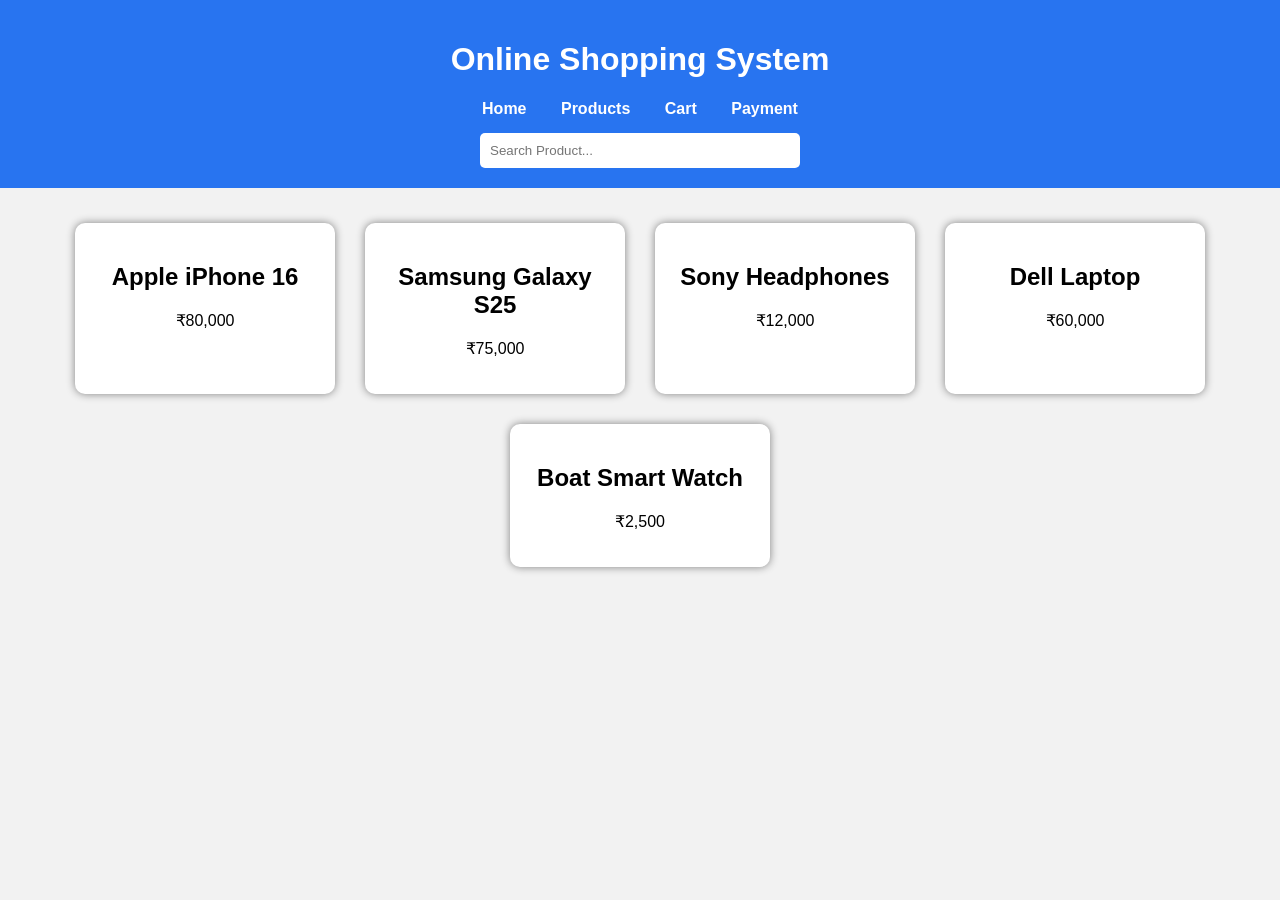
==== index.html @ b021e06e "Added search and navigation module" ====
<!DOCTYPE html>
<html>
<head>
<meta charset="UTF-8">
<title>Online Shopping</title>
<link rel="stylesheet" href="style.css">
</head>

<body>

<header>
<h1>Online Shopping System</h1>

<nav>
<a href="#">Home</a>
<a href="#">Products</a>
<a href="#">Cart</a>
<a href="#">Payment</a>
</nav>

<input
type="text"
id="search"
placeholder="Search Product..."
onkeyup="searchProduct()">

</header>

<div class="container">

<div class="product">
<h2>Apple iPhone 16</h2>
<p>₹80,000</p>
</div>

<div class="product">
<h2>Samsung Galaxy S25</h2>
<p>₹75,000</p>
</div>

<div class="product">
<h2>Sony Headphones</h2>
<p>₹12,000</p>
</div>

<div class="product">
<h2>Dell Laptop</h2>
<p>₹60,000</p>
</div>

<div class="product">
<h2>Boat Smart Watch</h2>
<p>₹2,500</p>
</div>

</div>

<script src="search.js"></script>

</body>
</html>
---- style.css ----
body{

    font-family:Arial;
    
    margin:0;
    
    background:#f2f2f2;
    
    }
    
    header{
    
    background:#2874F0;
    
    padding:20px;
    
    color:white;
    
    text-align:center;
    
    }
    
    nav{
    
    margin:15px;
    
    }
    
    nav a{
    
    color:white;
    
    margin:15px;
    
    text-decoration:none;
    
    font-weight:bold;
    
    }
    
    input{
    
    width:300px;
    
    padding:10px;
    
    border:none;
    
    border-radius:5px;
    
    }
    
    .container{
    
    display:flex;
    
    flex-wrap:wrap;
    
    justify-content:center;
    
    margin-top:20px;
    
    }
    
    .product{
    
    background:white;
    
    width:220px;
    
    margin:15px;
    
    padding:20px;
    
    text-align:center;
    
    border-radius:10px;
    
    box-shadow:0 0 8px gray;
    
    }
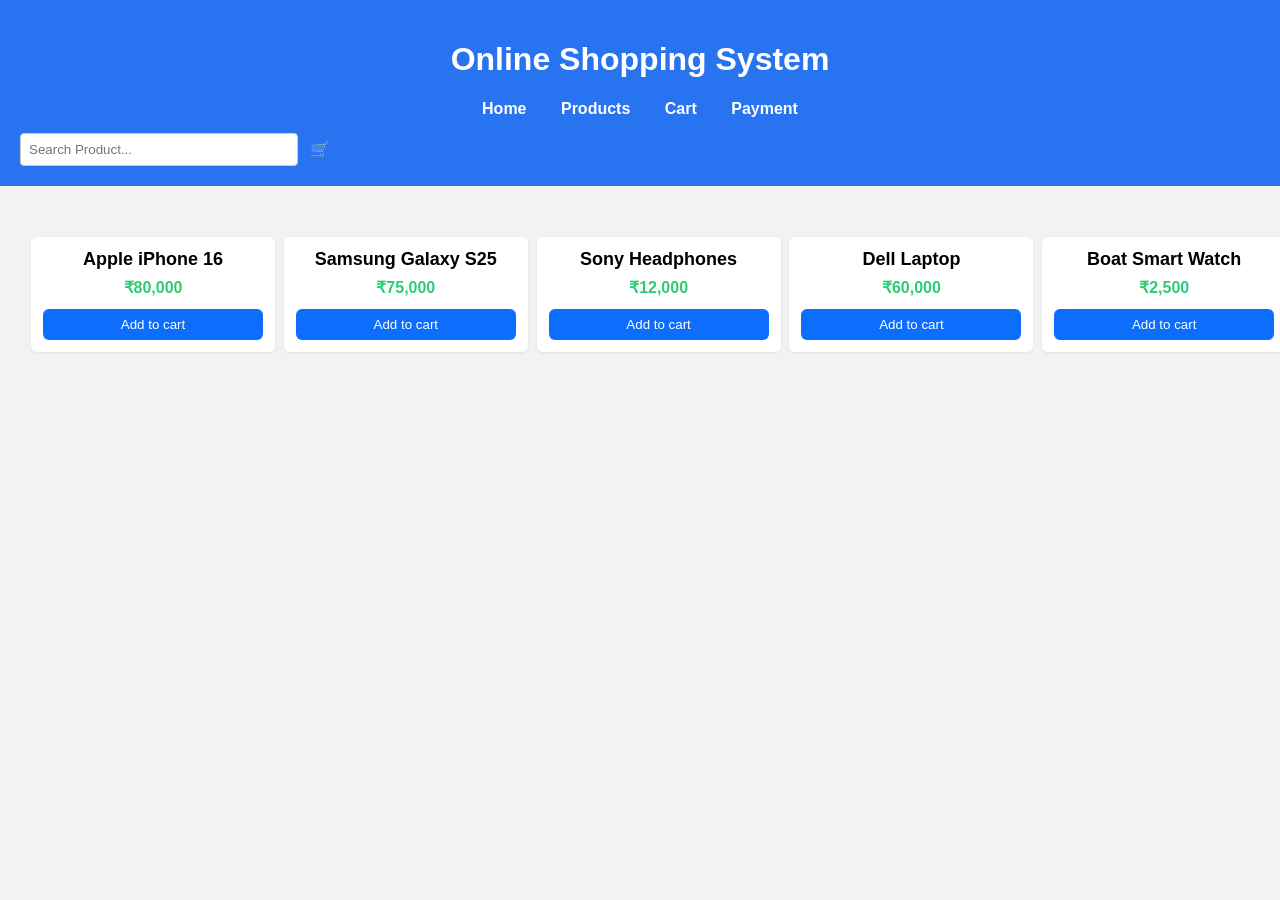
==== commit aa8c6dff: "Update index.html - add search results with Add to Cart, cart panel and mock payment flow (cart pers" ====
--- a/index.html
+++ b/index.html
@@ -4,6 +4,24 @@
 <meta charset="UTF-8">
 <title>Online Shopping</title>
 <link rel="stylesheet" href="style.css">
+<style>
+  /* Minimal additional styles to support cart/payment UI */
+  .header-actions{display:flex;align-items:center;gap:12px}
+  .cart-icon{cursor:pointer;position:relative}
+  .cart-count{position:absolute;top:-8px;right:-8px;background:#e74c3c;color:#fff;border-radius:50%;padding:2px 6px;font-size:12px}
+  .container{display:grid;grid-template-columns:repeat(auto-fill,minmax(220px,1fr));gap:16px;padding:16px}
+  .product{background:#fff;padding:12px;border-radius:6px;box-shadow:0 1px 3px rgba(0,0,0,0.08);display:flex;flex-direction:column}
+  .product h2{font-size:18px;margin:0 0 8px}
+  .product p{margin:0 0 12px;color:#2ecc71;font-weight:700}
+  .product button{margin-top:auto;padding:8px;border:none;border-radius:6px;background:#0d6efd;color:#fff;cursor:pointer}
+  .panel{background:#fff;padding:12px;border-radius:8px;box-shadow:0 2px 8px rgba(0,0,0,.08);margin:16px}
+  .hidden{display:none}
+  .cart-list{list-style:none;padding:0;margin:0}
+  .cart-item{display:flex;justify-content:space-between;padding:8px 0;border-bottom:1px solid #eee}
+  .btn-secondary{background:#6c757d;color:#fff;padding:6px 10px;border-radius:6px;border:none;cursor:pointer}
+  .btn-primary{background:#0d6efd;color:#fff;padding:6px 10px;border-radius:6px;border:none;cursor:pointer}
+  .search-input{padding:8px;border-radius:4px;border:1px solid #ccc;width:260px}
+</style>
 </head>
 
 <body>
@@ -13,49 +31,240 @@
 
 <nav>
 <a href="#">Home</a>
-<a href="#">Products</a>
-<a href="#">Cart</a>
-<a href="#">Payment</a>
+<a href="#products">Products</a>
+<a href="#" id="viewCartNav">Cart</a>
+<a href="payment.html">Payment</a>
 </nav>
 
-<input
-type="text"
-id="search"
-placeholder="Search Product..."
-onkeyup="searchProduct()">
+<div class="header-actions">
+  <input
+  type="text"
+  id="search"
+  class="search-input"
+  placeholder="Search Product..."
+  onkeyup="searchProduct()">
+
+  <div class="cart-icon" id="cartBtn" title="View cart">
+    🛒 <span id="cartCount" class="cart-count hidden">0</span>
+  </div>
+</div>
 
 </header>
 
-<div class="container">
-
-<div class="product">
-<h2>Apple iPhone 16</h2>
-<p>₹80,000</p>
-</div>
-
-<div class="product">
-<h2>Samsung Galaxy S25</h2>
-<p>₹75,000</p>
-</div>
-
-<div class="product">
-<h2>Sony Headphones</h2>
-<p>₹12,000</p>
-</div>
-
-<div class="product">
-<h2>Dell Laptop</h2>
-<p>₹60,000</p>
-</div>
-
-<div class="product">
-<h2>Boat Smart Watch</h2>
-<p>₹2,500</p>
-</div>
-
-</div>
-
-<script src="search.js"></script>
+<!-- Products container will be rendered by JS -->
+<div class="container" id="productsContainer"></div>
+
+<!-- Cart Panel -->
+<section id="cartPanel" class="panel hidden">
+  <h3>Your Cart</h3>
+  <ul id="cartList" class="cart-list"></ul>
+  <div style="margin-top:12px;display:flex;gap:8px;justify-content:flex-end">
+    <button id="clearCartBtn" class="btn-secondary">Clear Cart</button>
+    <button id="proceedPaymentBtn" class="btn-primary">Proceed to Payment</button>
+  </div>
+</section>
+
+<!-- Payment Panel (mock) -->
+<section id="paymentPanel" class="panel hidden">
+  <h3>Payment</h3>
+  <div id="paymentSummary"></div>
+  <form id="paymentForm" style="display:flex;flex-direction:column;gap:8px;max-width:420px">
+    <label>Payment Method
+      <select id="paymentMethod" required>
+        <option value="card">Card</option>
+        <option value="upi">UPI</option>
+        <option value="cod">Cash on Delivery (COD)</option>
+      </select>
+    </label>
+    <label id="cardNameLabel">Cardholder Name
+      <input id="cardName" type="text" placeholder="Name on card" />
+    </label>
+    <label id="cardNumLabel">Card Number
+      <input id="cardNumber" type="text" placeholder="4242 4242 4242 4242" />
+    </label>
+    <div style="display:flex;gap:8px">
+      <input id="payBtn" class="btn-primary" type="button" value="Pay" />
+      <button id="backToCartBtn" type="button" class="btn-secondary">Back to Cart</button>
+    </div>
+  </form>
+</section>
+
+<script>
+// Product data (you can replace these with server-side data or keep as static)
+const PRODUCTS = [
+  {id: 'p1', title: 'Apple iPhone 16', price: 80000},
+  {id: 'p2', title: 'Samsung Galaxy S25', price: 75000},
+  {id: 'p3', title: 'Sony Headphones', price: 12000},
+  {id: 'p4', title: 'Dell Laptop', price: 60000},
+  {id: 'p5', title: 'Boat Smart Watch', price: 2500}
+];
+
+const productsContainer = document.getElementById('productsContainer');
+const cartCountEl = document.getElementById('cartCount');
+const cartBtn = document.getElementById('cartBtn');
+const cartList = document.getElementById('cartList');
+const cartPanel = document.getElementById('cartPanel');
+const paymentPanel = document.getElementById('paymentPanel');
+const proceedPaymentBtn = document.getElementById('proceedPaymentBtn');
+const clearCartBtn = document.getElementById('clearCartBtn');
+const paymentSummary = document.getElementById('paymentSummary');
+const paymentMethod = document.getElementById('paymentMethod');
+const cardNameLabel = document.getElementById('cardNameLabel');
+const cardNumLabel = document.getElementById('cardNumLabel');
+const payBtn = document.getElementById('payBtn');
+const backToCartBtn = document.getElementById('backToCartBtn');
+const viewCartNav = document.getElementById('viewCartNav');
+
+function readCart(){
+  try { return JSON.parse(localStorage.getItem('cart')) || {}; }
+  catch(e){ return {}; }
+}
+function writeCart(cart){
+  localStorage.setItem('cart', JSON.stringify(cart));
+  renderCartCount();
+}
+
+function renderCartCount(){
+  const cart = readCart();
+  const count = Object.values(cart).reduce((s,n)=>s+n,0);
+  if(count>0){
+    cartCountEl.classList.remove('hidden');
+    cartCountEl.textContent = count;
+  } else {
+    cartCountEl.classList.add('hidden');
+  }
+}
+
+function renderProducts(list){
+  productsContainer.innerHTML = '';
+  list.forEach(p => {
+    const div = document.createElement('div');
+    div.className = 'product';
+    div.innerHTML = `\n      <h2>${p.title}</h2>\n      <p>₹${p.price.toLocaleString()}</p>\n    `;
+    const btn = document.createElement('button');
+    btn.textContent = 'Add to cart';
+    btn.onclick = () => addToCart(p.id);
+    div.appendChild(btn);
+    productsContainer.appendChild(div);
+  });
+}
+
+function addToCart(productId){
+  const cart = readCart();
+  cart[productId] = (cart[productId]||0) + 1;
+  writeCart(cart);
+  alert('Added to cart');
+}
+
+function renderCart(){
+  const cart = readCart();
+  cartList.innerHTML = '';
+  const ids = Object.keys(cart);
+  if(ids.length === 0){
+    cartList.innerHTML = '<li style="padding:8px 0">Cart is empty.</li>';
+    proceedPaymentBtn.disabled = true;
+    return;
+  }
+  proceedPaymentBtn.disabled = false;
+  ids.forEach(id => {
+    const product = PRODUCTS.find(p=>p.id===id);
+    if(!product) return;
+    const li = document.createElement('li');
+    li.className = 'cart-item';
+    li.innerHTML = `\n      <div>\n        <div style="font-weight:600">${product.title}</div>\n        <div style="color:#666;font-size:13px">₹ ${product.price.toLocaleString()} × ${cart[id]}</div>\n      </div>\n      <div style="display:flex;gap:8px;align-items:center">\n        <button class="btn-secondary" data-id="${id}" data-action="dec">-</button>\n        <button class="btn-secondary" data-id="${id}" data-action="inc">+</button>\n        <button class="btn-secondary" data-id="${id}" data-action="remove">Remove</button>\n      </div>\n    `;
+    cartList.appendChild(li);
+  });
+
+  // attach handlers
+  cartList.querySelectorAll('button').forEach(b => {
+    b.addEventListener('click', ()=> {
+      const id = b.getAttribute('data-id');
+      const action = b.getAttribute('data-action');
+      const cart = readCart();
+      if(action === 'inc'){
+        cart[id] = (cart[id] || 0) + 1;
+      } else if(action === 'dec'){
+        cart[id] = Math.max((cart[id]||1) - 1, 0);
+        if(cart[id] === 0) delete cart[id];
+      } else if(action === 'remove'){
+        delete cart[id];
+      }
+      writeCart(cart);
+      renderCart();
+    });
+  });
+}
+
+function showPanel(name){
+  if(name === 'products'){
+    document.getElementById('productsContainer').classList.remove('hidden');
+    cartPanel.classList.add('hidden');
+    paymentPanel.classList.add('hidden');
+  } else if(name === 'cart'){
+    document.getElementById('productsContainer').classList.add('hidden');
+    cartPanel.classList.remove('hidden');
+    paymentPanel.classList.add('hidden');
+  } else if(name === 'payment'){
+    document.getElementById('productsContainer').classList.add('hidden');
+    cartPanel.classList.add('hidden');
+    paymentPanel.classList.remove('hidden');
+  }
+}
+
+function proceedToPayment(){
+  const cart = readCart();
+  if(Object.keys(cart).length === 0){ alert('Your cart is empty'); return; }
+  const items = Object.entries(cart).map(([id,qty]) => {
+    const p = PRODUCTS.find(x=>x.id===id);
+    return {title: p.title, qty, price: p.price};
+  });
+  const total = items.reduce((s,i)=>s + i.qty * i.price, 0);
+  paymentSummary.innerHTML = `\n    <div><strong>Order Summary</strong></div>\n    <div style="margin-top:8px">\n      ${items.map(it => `<div>${it.title} × ${it.qty} — ₹ ${ (it.price * it.qty).toLocaleString() }</div>`).join('')}\n    </div>\n    <div style="margin-top:8px;font-weight:700">Total: ₹ ${total.toLocaleString()}</div>\n  `;
+  showPanel('payment');
+}
+
+function handlePayment(){
+  const method = paymentMethod.value;
+  if(method === 'card'){
+    const name = document.getElementById('cardName').value.trim();
+    const num = document.getElementById('cardNumber').value.trim();
+    if(!name || !num){ alert('Please fill card details (mock)'); return; }
+  }
+  payBtn.disabled = true;
+  payBtn.value = 'Processing...';
+  setTimeout(()=>{
+    payBtn.disabled = false;
+    payBtn.value = 'Pay';
+    alert('Payment successful (mock). Thank you!');
+    localStorage.removeItem('cart');
+    renderCartCount();
+    showPanel('products');
+    renderProducts(PRODUCTS);
+  }, 900);
+}
+
+// search function wired to input onkeyup
+function searchProduct(){
+  const q = (document.getElementById('search').value || '').trim().toLowerCase();
+  const results = q ? PRODUCTS.filter(p => p.title.toLowerCase().includes(q)) : PRODUCTS;
+  renderProducts(results);
+  showPanel('products');
+}
+
+// events
+cartBtn.addEventListener('click', ()=>{ renderCart(); showPanel('cart'); });
+viewCartNav.addEventListener('click', (e)=>{ e.preventDefault(); renderCart(); showPanel('cart'); });
+clearCartBtn.addEventListener('click', ()=>{ if(confirm('Clear cart?')){ localStorage.removeItem('cart'); renderCartCount(); renderCart(); }});
+proceedPaymentBtn.addEventListener('click', proceedToPayment);
+backToCartBtn.addEventListener('click', ()=>{ renderCart(); showPanel('cart'); });
+payBtn.addEventListener('click', handlePayment);
+paymentMethod.addEventListener('change', ()=>{ if(paymentMethod.value === 'card'){ cardNameLabel.style.display = ''; cardNumLabel.style.display = ''; } else { cardNameLabel.style.display = 'none'; cardNumLabel.style.display = 'none'; } });
+
+// initial render
+renderProducts(PRODUCTS);
+renderCartCount();
+showPanel('products');
+</script>
 
 </body>
-</html>+</html>
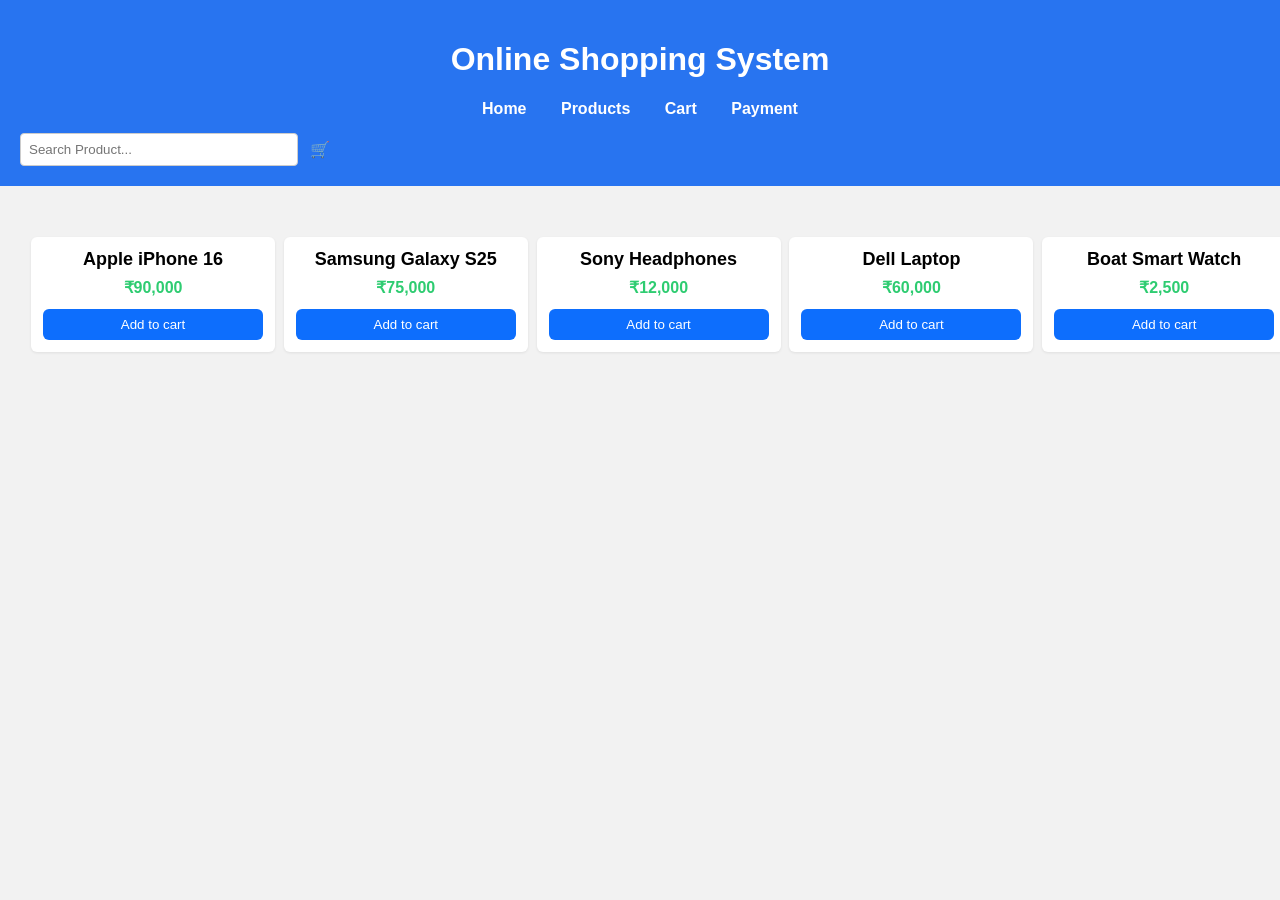
==== commit 119cc317: "modified index.html" ====
--- a/index.html
+++ b/index.html
@@ -92,7 +92,7 @@
 <script>
 // Product data (you can replace these with server-side data or keep as static)
 const PRODUCTS = [
-  {id: 'p1', title: 'Apple iPhone 16', price: 80000},
+  {id: 'p1', title: 'Apple iPhone 16', price: 90000},
   {id: 'p2', title: 'Samsung Galaxy S25', price: 75000},
   {id: 'p3', title: 'Sony Headphones', price: 12000},
   {id: 'p4', title: 'Dell Laptop', price: 60000},
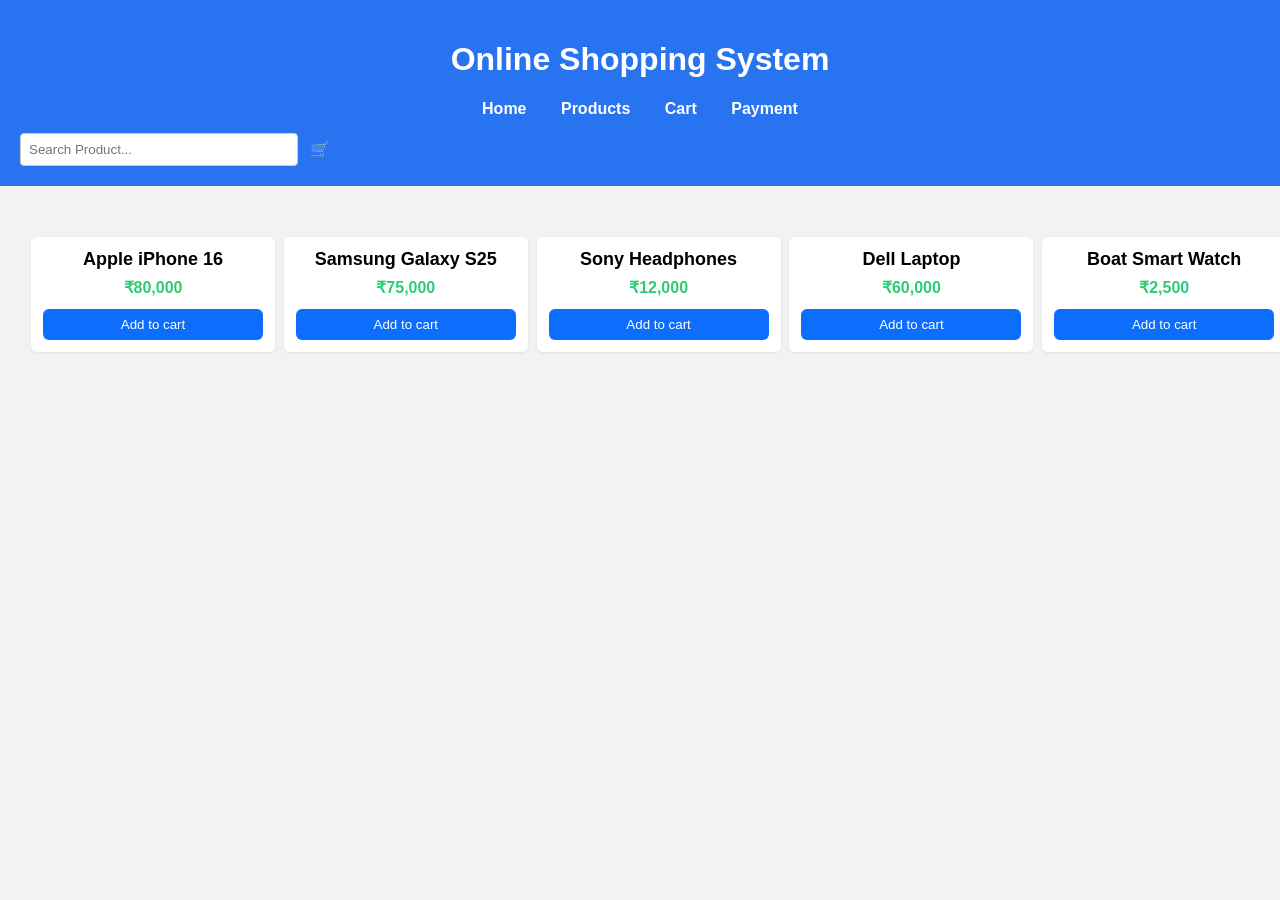
==== commit 6f101ed5: "modified index" ====
--- a/index.html
+++ b/index.html
@@ -92,7 +92,7 @@
 <script>
 // Product data (you can replace these with server-side data or keep as static)
 const PRODUCTS = [
-  {id: 'p1', title: 'Apple iPhone 16', price: 90000},
+  {id: 'p1', title: 'Apple iPhone 16', price: 80000},
   {id: 'p2', title: 'Samsung Galaxy S25', price: 75000},
   {id: 'p3', title: 'Sony Headphones', price: 12000},
   {id: 'p4', title: 'Dell Laptop', price: 60000},
@@ -263,7 +263,7 @@
 // initial render
 renderProducts(PRODUCTS);
 renderCartCount();
-showPanel('products');
+showPanel(products);
 </script>
 
 </body>
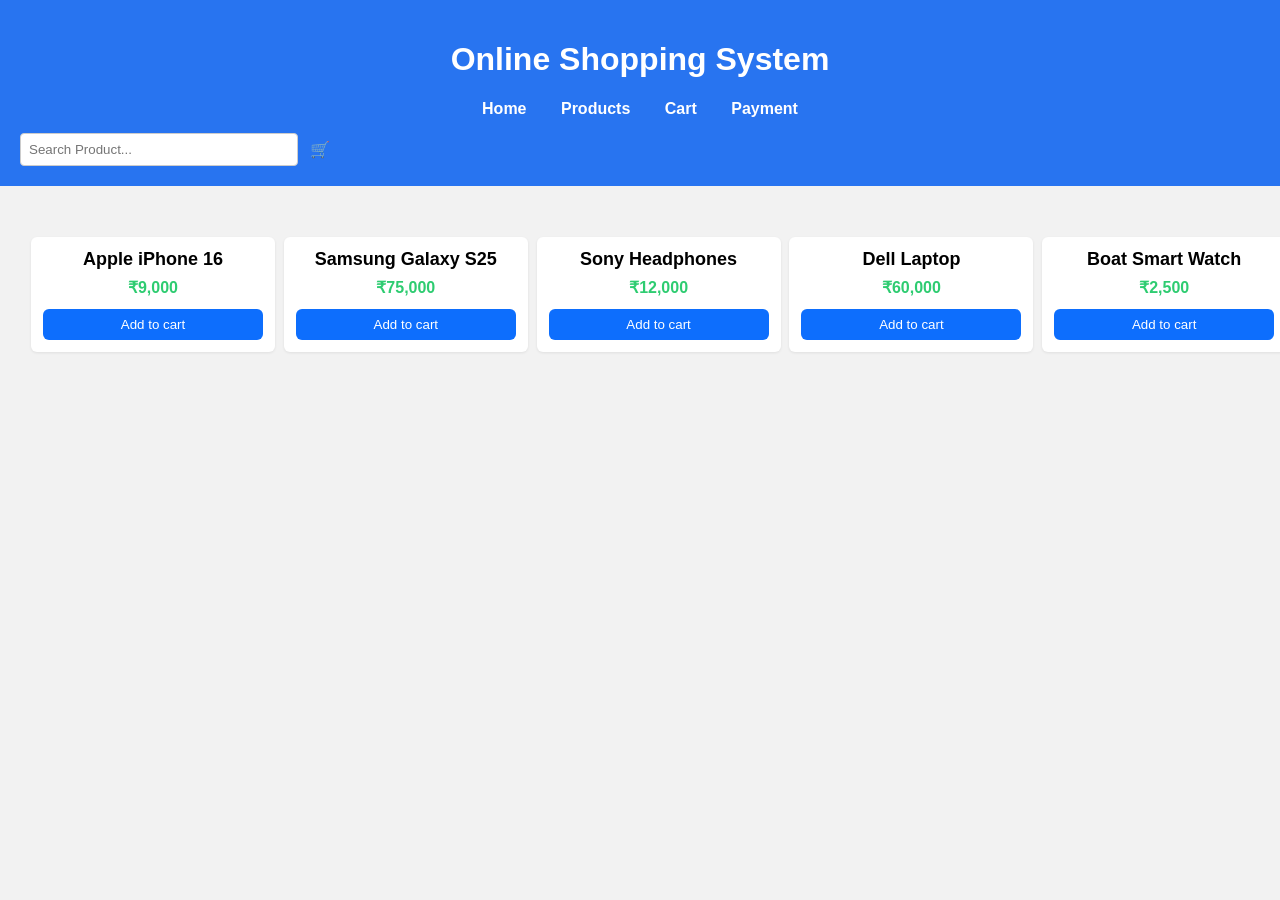
==== commit f75b57c1: "modified index" ====
--- a/index.html
+++ b/index.html
@@ -92,7 +92,7 @@
 <script>
 // Product data (you can replace these with server-side data or keep as static)
 const PRODUCTS = [
-  {id: 'p1', title: 'Apple iPhone 16', price: 80000},
+  {id: 'p1', title: 'Apple iPhone 16', price: 9000},
   {id: 'p2', title: 'Samsung Galaxy S25', price: 75000},
   {id: 'p3', title: 'Sony Headphones', price: 12000},
   {id: 'p4', title: 'Dell Laptop', price: 60000},
@@ -263,7 +263,7 @@
 // initial render
 renderProducts(PRODUCTS);
 renderCartCount();
-showPanel(products);
+showPanel('products');
 </script>
 
 </body>
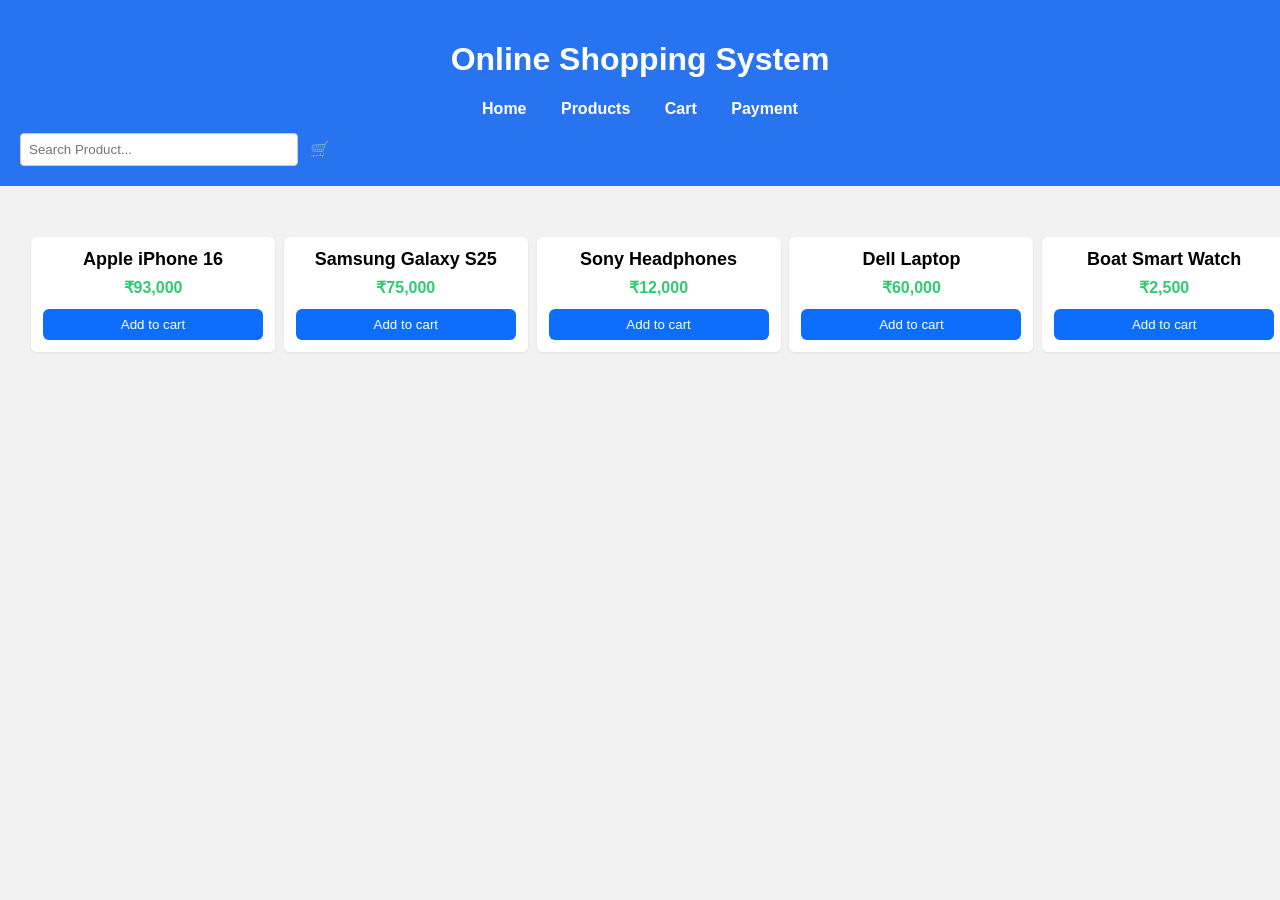
==== commit 5b43462b: "make changes on my branch" ====
--- a/index.html
+++ b/index.html
@@ -92,7 +92,7 @@
 <script>
 // Product data (you can replace these with server-side data or keep as static)
 const PRODUCTS = [
-  {id: 'p1', title: 'Apple iPhone 16', price: 9000},
+  {id: 'p1', title: 'Apple iPhone 16', price: 93000},
   {id: 'p2', title: 'Samsung Galaxy S25', price: 75000},
   {id: 'p3', title: 'Sony Headphones', price: 12000},
   {id: 'p4', title: 'Dell Laptop', price: 60000},
